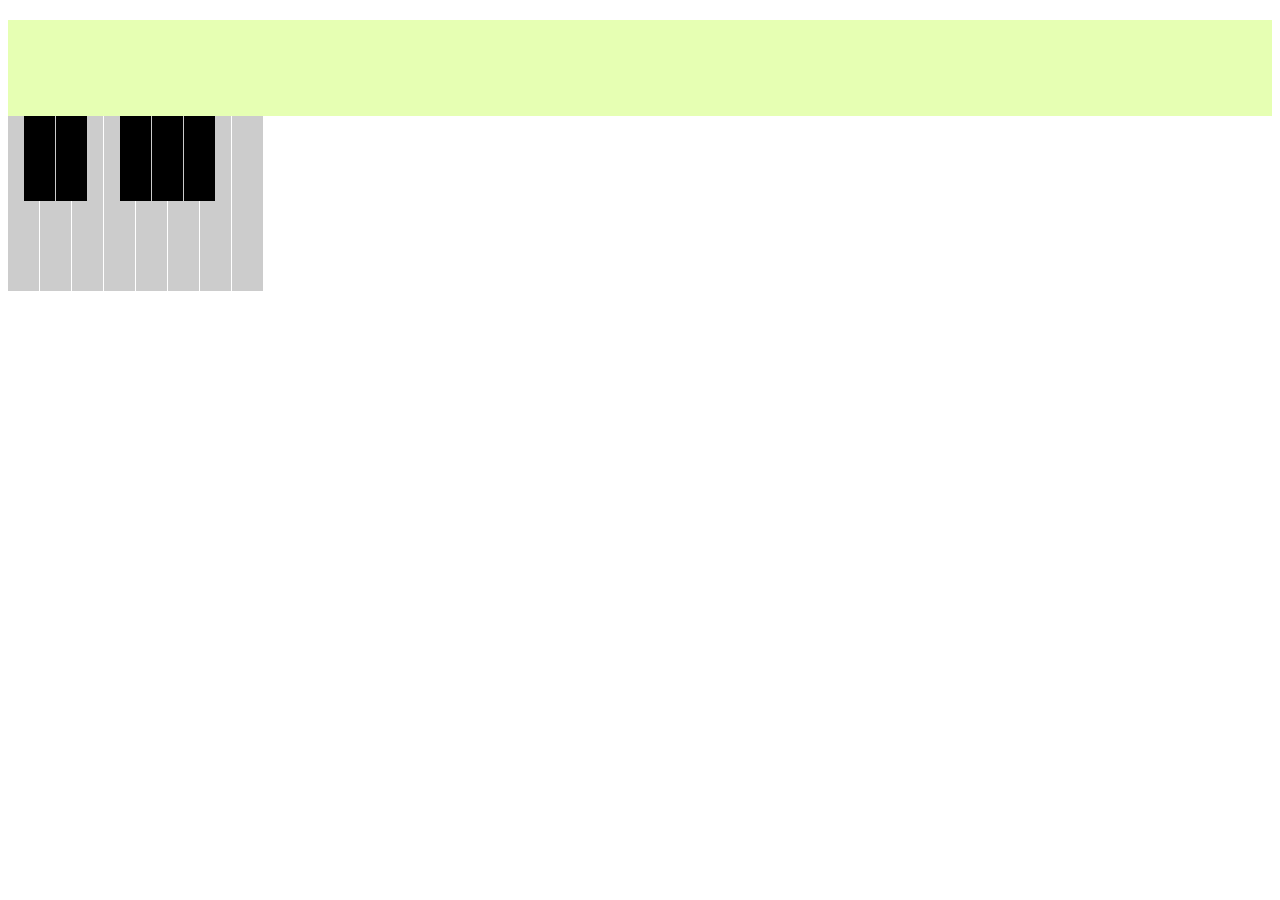
==== index.html @ f35ddcdc "they start with ze C" ====
<!DOCTYPE html>
<head>
	<meta charset="UTF-8"/>
	<title></title>
	<link rel="stylesheet" type="text/css" href="keys.css">
	<script type="text/javascript" src="jquery.min.js"></script>
</head>

<body>
	<div id="keyLog"></div>
	<div id="msgLog"></div>
	<div id="view">
		<div id="whites"></div>
		<div id="blacks"></div>
	</div>
	<script type="text/javascript" src="toneson.main.2nd.js"></script>
</body>

</html>
---- keys.css ----
#msgLog {
	font-size: 2em;
	font-family: Georgia;
	background-color: #e6ffb3;
	height: 3em;
}

#keyLog {
	font-size: .75em;
	font-family: Georgia;
	font-style: italic;
	padding-bottom: 1em;
}

#idx {
	font-size: .75em;
	font-family: Arial;
	padding-bottom: 1em;
}

#whites {
	width: 540px;
}

#whites div{
	float: left;
	width: 31px;
	height: 175px;
	background-color: #cccccc;
	margin-right: 1px
}

#darks {
	position: relative;
	left: -210px;
}

#blacks {
	position: relative;
	left: -240px;
}

#blacks div, #darks div{
	float: left;
	background-color: #cccccc;
	width: 31px;
	height: 175px;
	margin-right: 1px;
}

#blacks .dark, #darks .dark {
	height: 85px !important;
	background-color: #000000 !important;
}

#blacks .hidden, #darks .hidden {
	opacity: 0;
}

.touched {
	position: relative;
	top: 5px;
}

.released {
	position: relative;
	top: 0px;
}
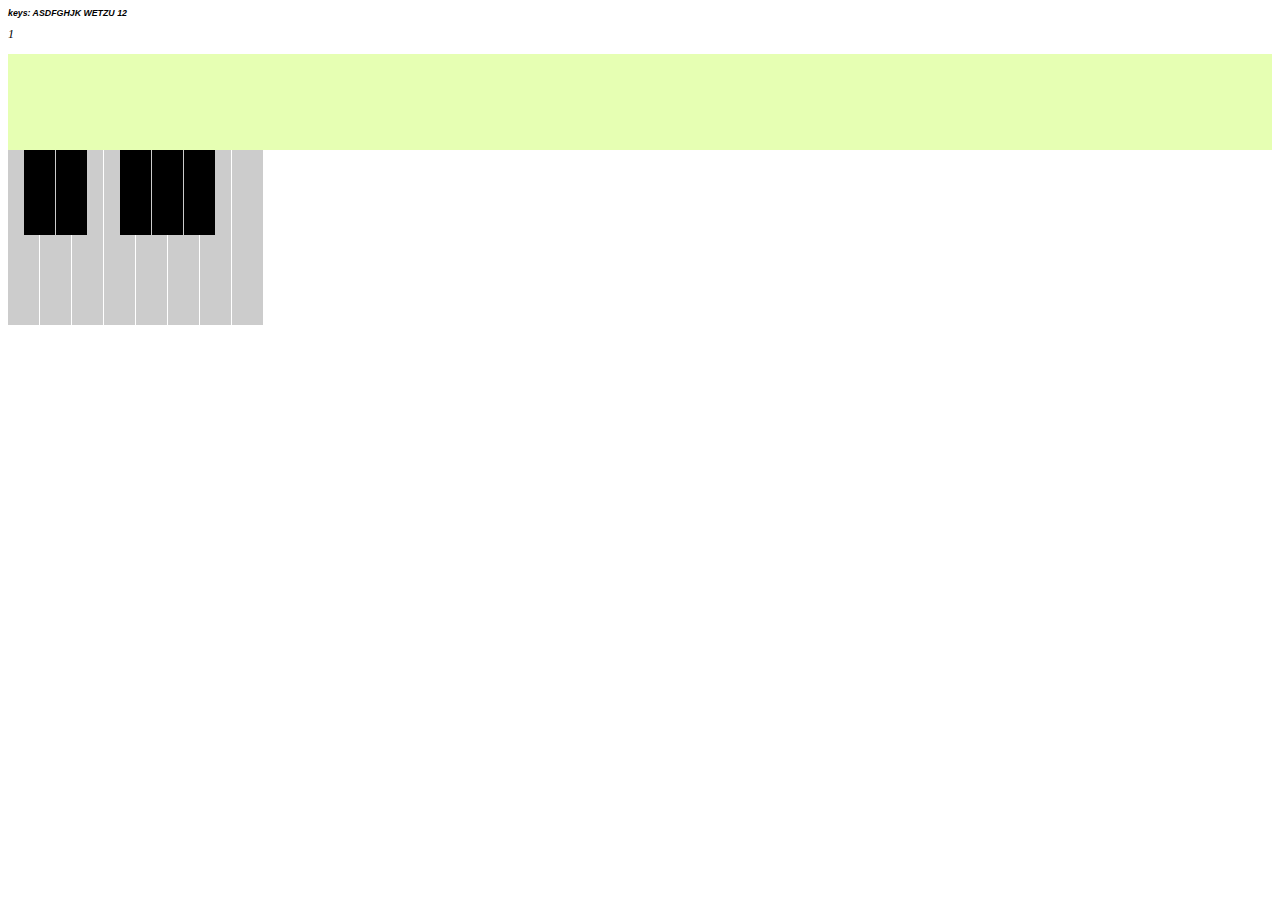
==== commit a4266639: "multipl" ====
--- a/index.html
+++ b/index.html
@@ -7,6 +7,7 @@
 </head>
 
 <body>
+	<div id="hint">keys: ASDFGHJK WETZU 12</div>
 	<div id="keyLog"></div>
 	<div id="msgLog"></div>
 	<div id="view">
--- a/keys.css
+++ b/keys.css
@@ -1,3 +1,11 @@
+#hint {
+	font-size: .55em;
+	font-family: Helvetica;
+	font-style: italic;
+	font-weight: bold;
+	padding-bottom: 1em;
+}
+
 #msgLog {
 	font-size: 2em;
 	font-family: Georgia;
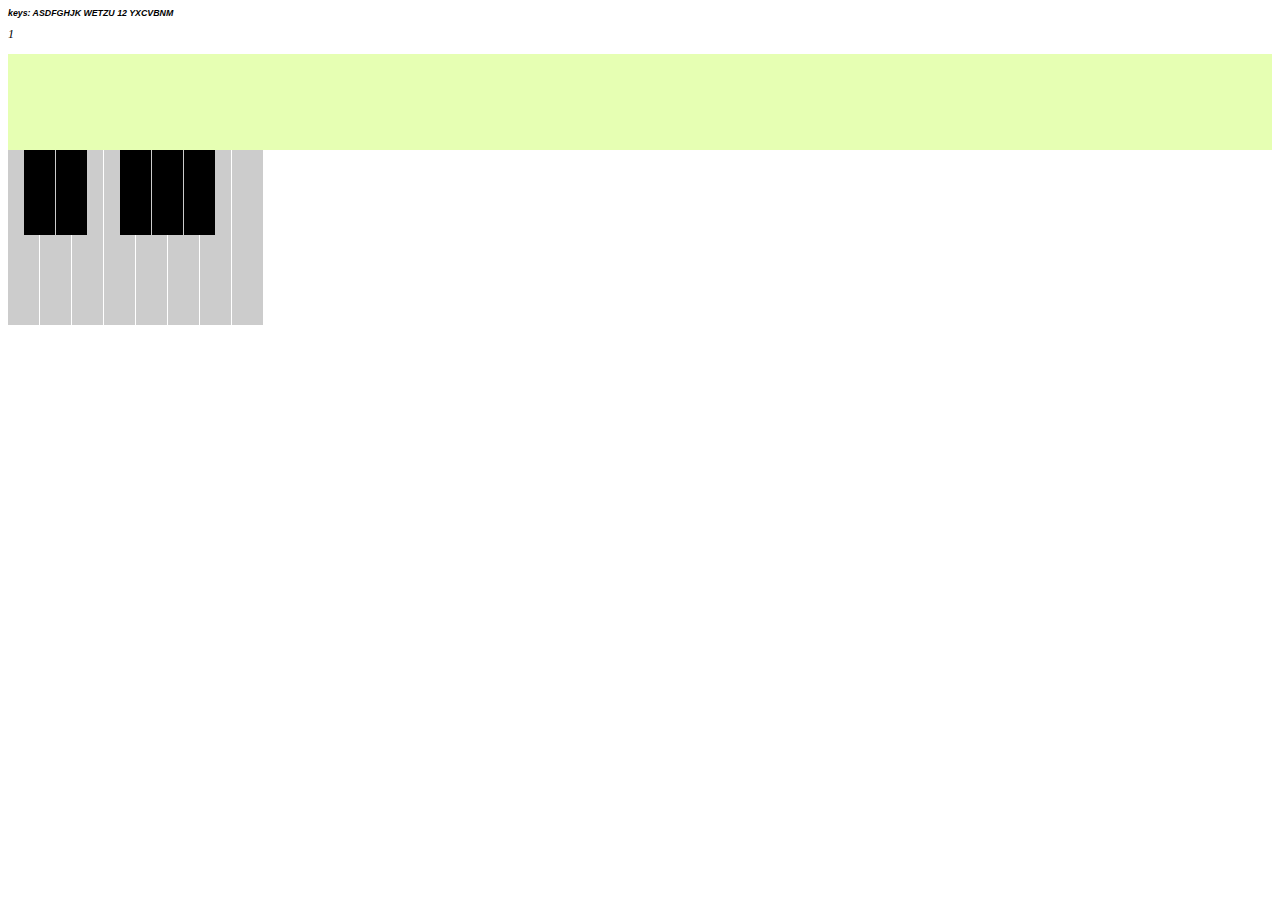
==== commit 9c079bd2: "hint layer" ====
--- a/index.html
+++ b/index.html
@@ -7,7 +7,7 @@
 </head>
 
 <body>
-	<div id="hint">keys: ASDFGHJK WETZU 12</div>
+	<div id="hint">keys: ASDFGHJK WETZU 12 YXCVBNM</div>
 	<div id="keyLog"></div>
 	<div id="msgLog"></div>
 	<div id="view">
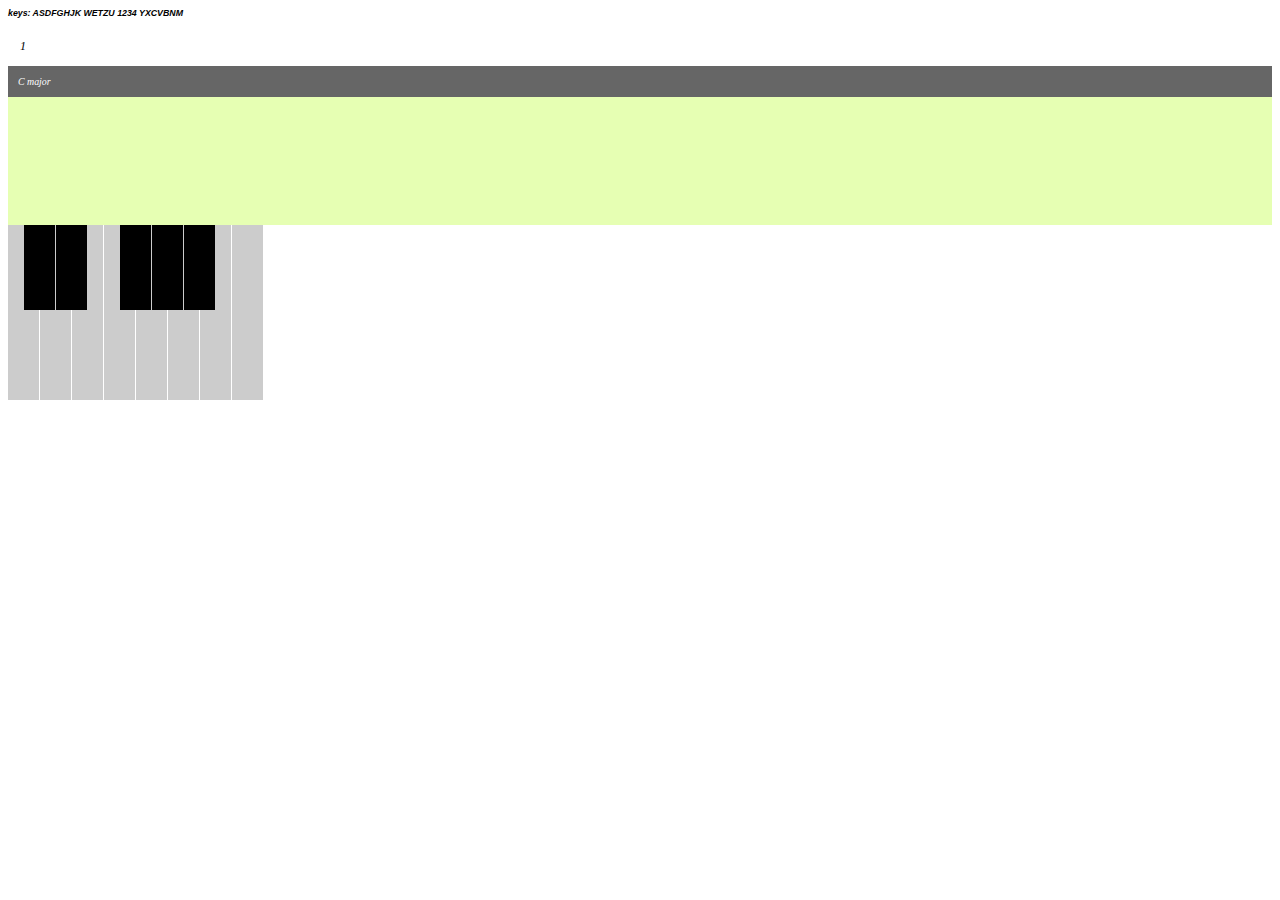
==== commit c980493a: "pith shift" ====
--- a/index.html
+++ b/index.html
@@ -7,8 +7,9 @@
 </head>
 
 <body>
-	<div id="hint">keys: ASDFGHJK WETZU 12 YXCVBNM</div>
+	<div id="hint">keys: ASDFGHJK WETZU 1234 YXCVBNM</div>
 	<div id="keyLog"></div>
+	<div id="pitchLog"></div>
 	<div id="msgLog"></div>
 	<div id="view">
 		<div id="whites"></div>
--- a/keys.css
+++ b/keys.css
@@ -6,18 +6,28 @@
 	padding-bottom: 1em;
 }
 
+#pitchLog {
+	font-size: .62em;
+	font-family: Georgia;
+	font-style: italic;
+	background-color: #666666;
+	color: #ffffff;
+	padding: 1em;
+}
+
 #msgLog {
 	font-size: 2em;
 	font-family: Georgia;
 	background-color: #e6ffb3;
-	height: 3em;
+	height: 2em;
+	padding: 1em;
 }
 
 #keyLog {
 	font-size: .75em;
 	font-family: Georgia;
 	font-style: italic;
-	padding-bottom: 1em;
+	padding: 1em;
 }
 
 #idx {
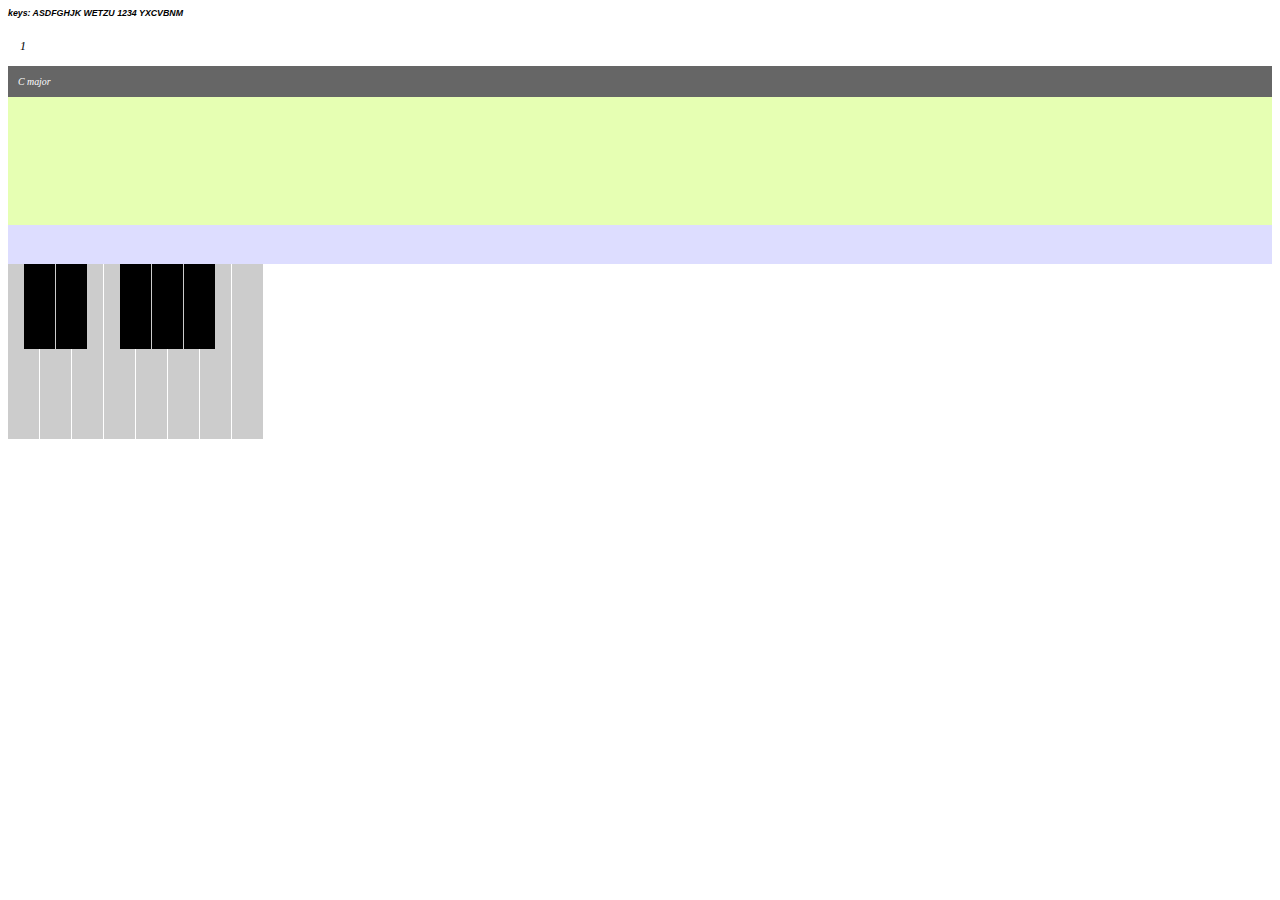
==== commit d0e856f0: "multi note log" ====
--- a/index.html
+++ b/index.html
@@ -10,7 +10,8 @@
 	<div id="hint">keys: ASDFGHJK WETZU 1234 YXCVBNM</div>
 	<div id="keyLog"></div>
 	<div id="pitchLog"></div>
-	<div id="msgLog"></div>
+	<div id="toneLog"></div>
+	<div id="chordLog"></div>
 	<div id="view">
 		<div id="whites"></div>
 		<div id="blacks"></div>
--- a/keys.css
+++ b/keys.css
@@ -15,7 +15,17 @@
 	padding: 1em;
 }
 
-#msgLog {
+#chordLog {
+	font-size: .62em;
+	font-family: Georgia;
+	font-style: italic;
+	background-color: #DDDDFF;
+	color: #666666;
+	padding: 1em;
+	height: 2em;
+}
+
+#toneLog {
 	font-size: 2em;
 	font-family: Georgia;
 	background-color: #e6ffb3;
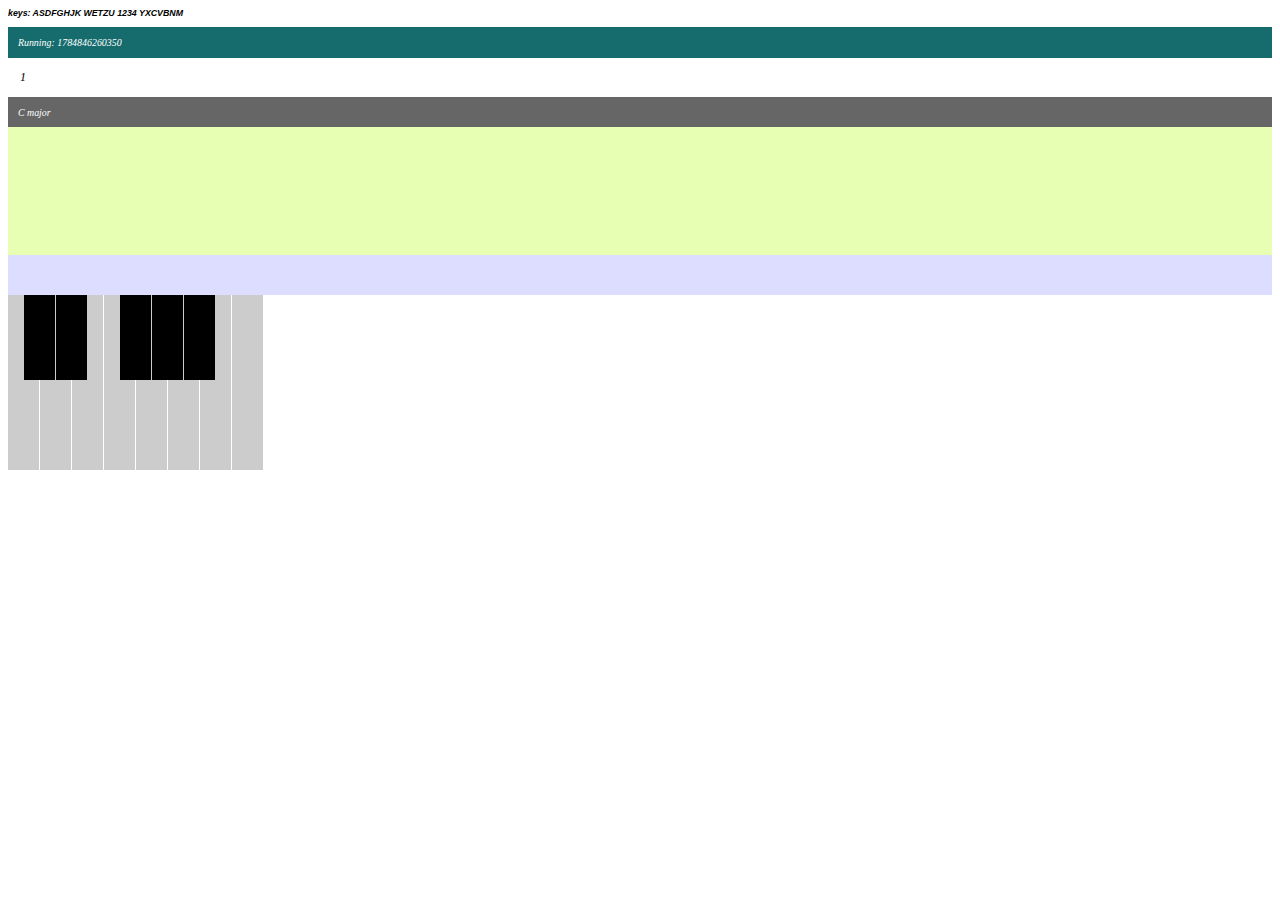
==== commit 0a18e8ca: "tasker log" ====
--- a/index.html
+++ b/index.html
@@ -8,6 +8,7 @@
 
 <body>
 	<div id="hint">keys: ASDFGHJK WETZU 1234 YXCVBNM</div>
+	<div id="taskLog"></div>
 	<div id="keyLog"></div>
 	<div id="pitchLog"></div>
 	<div id="toneLog"></div>
--- a/keys.css
+++ b/keys.css
@@ -4,6 +4,15 @@
 	font-style: italic;
 	font-weight: bold;
 	padding-bottom: 1em;
+}
+
+#taskLog {
+	font-size: .62em;
+	font-family: Georgia;
+	font-style: italic;
+	background-color: #166C6D;
+	color: #ffffff;
+	padding: 1em;
 }
 
 #pitchLog {
@@ -94,3 +103,7 @@
 	position: relative;
 	top: 0px;
 }
+
+.storetouched {
+	opacity: .7	
+}
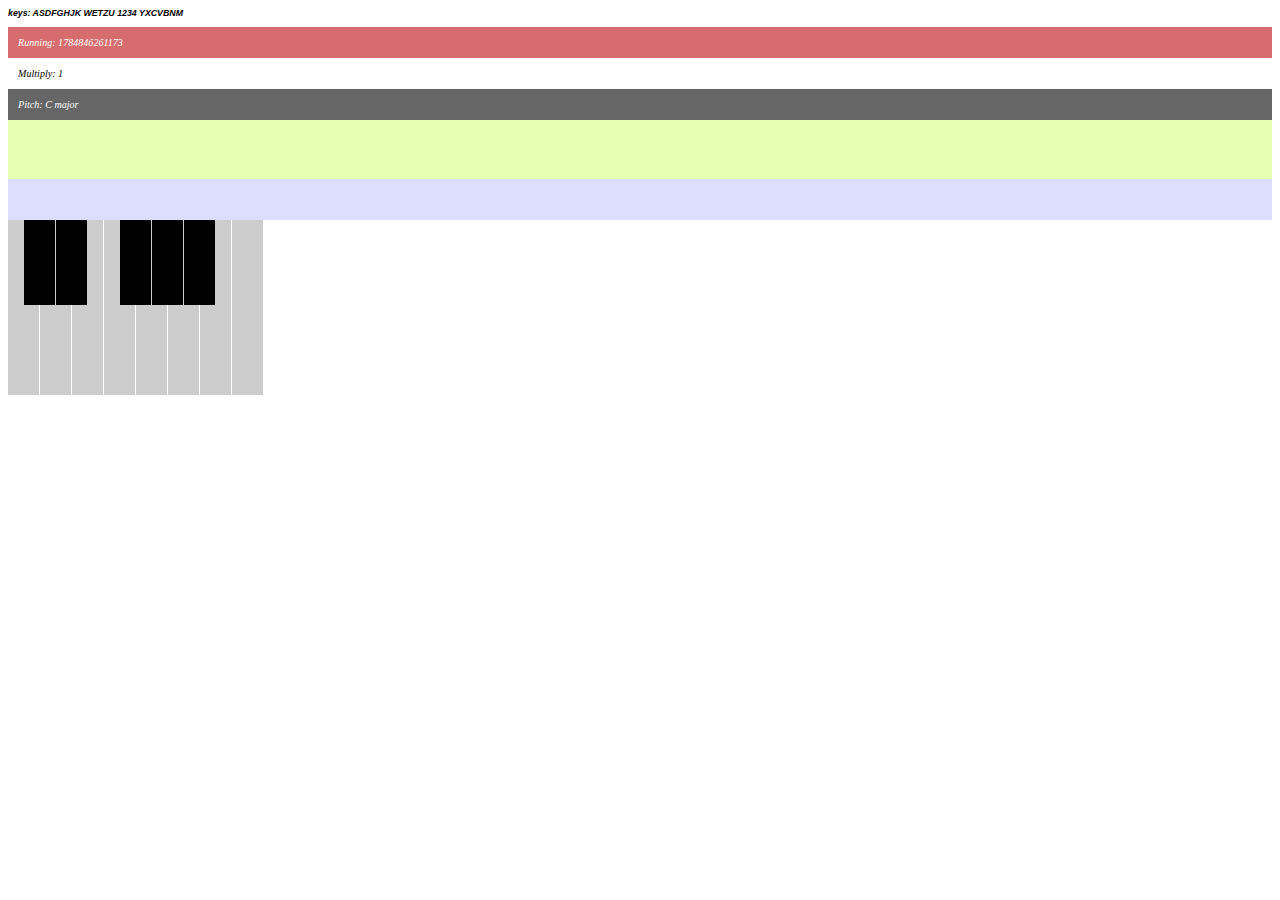
==== commit f2bee898: "dltd" ====
--- a/index.html
+++ b/index.html
@@ -2,7 +2,7 @@
 <head>
 	<meta charset="UTF-8"/>
 	<title></title>
-	<link rel="stylesheet" type="text/css" href="keys.css">
+	<link rel="stylesheet" type="text/css" href="wkspc.css">
 	<script type="text/javascript" src="jquery.min.js"></script>
 </head>
 
--- a/wkspc.css
+++ b/wkspc.css
@@ -0,0 +1,104 @@
+#hint {
+	font-size: .55em;
+	font-family: Helvetica;
+	font-style: italic;
+	font-weight: bold;
+	padding-bottom: 1em;
+}
+
+#taskLog {
+	font-size: .63em;
+	font-family: Georgia;
+	font-style: italic;
+	background-color: #D66C6D;
+	color: #ffffff;
+	padding: 1em;
+}
+
+#pitchLog {
+	font-size: .63em;
+	font-family: Georgia;
+	font-style: italic;
+	background-color: #666666;
+	color: #ffffff;
+	padding: 1em;
+}
+
+#chordLog {
+	font-size: .63em;
+	font-family: Georgia;
+	font-style: italic;
+	background-color: #DDDDFF;
+	color: #666666;
+	padding: 1em;
+	height: 2em;
+}
+
+#toneLog {
+	font-size: 1.23em;
+	font-family: Georgia;
+	background-color: #e6ffb3;
+	padding: 1em;
+	height: 1em;
+}
+
+#keyLog {
+	font-size: .63em;
+	font-family: Georgia;
+	font-style: italic;
+	padding: 1em;
+}
+
+#idx {
+	font-size: .73em;
+	font-family: Arial;
+	padding-bottom: 1em;
+}
+
+#whites {
+	width: 540px;
+}
+
+#whites div{
+	float: left;
+	width: 31px;
+	height: 175px;
+	background-color: #cccccc;
+	margin-right: 1px
+}
+
+#blacks {
+	position: relative;
+	left: -240px;
+}
+
+#blacks div {
+	float: left;
+	background-color: #cccccc;
+	width: 31px;
+	height: 175px;
+	margin-right: 1px;
+}
+
+#blacks .dark {
+	height: 85px !important;
+	background-color: #000000 !important;
+}
+
+#blacks .hidden {
+	opacity: 0;
+}
+
+.touched {
+	position: relative;
+	top: 5px;
+}
+
+.released {
+	position: relative;
+	top: 0px;
+}
+
+.storetouched {
+	opacity: .7	
+}
